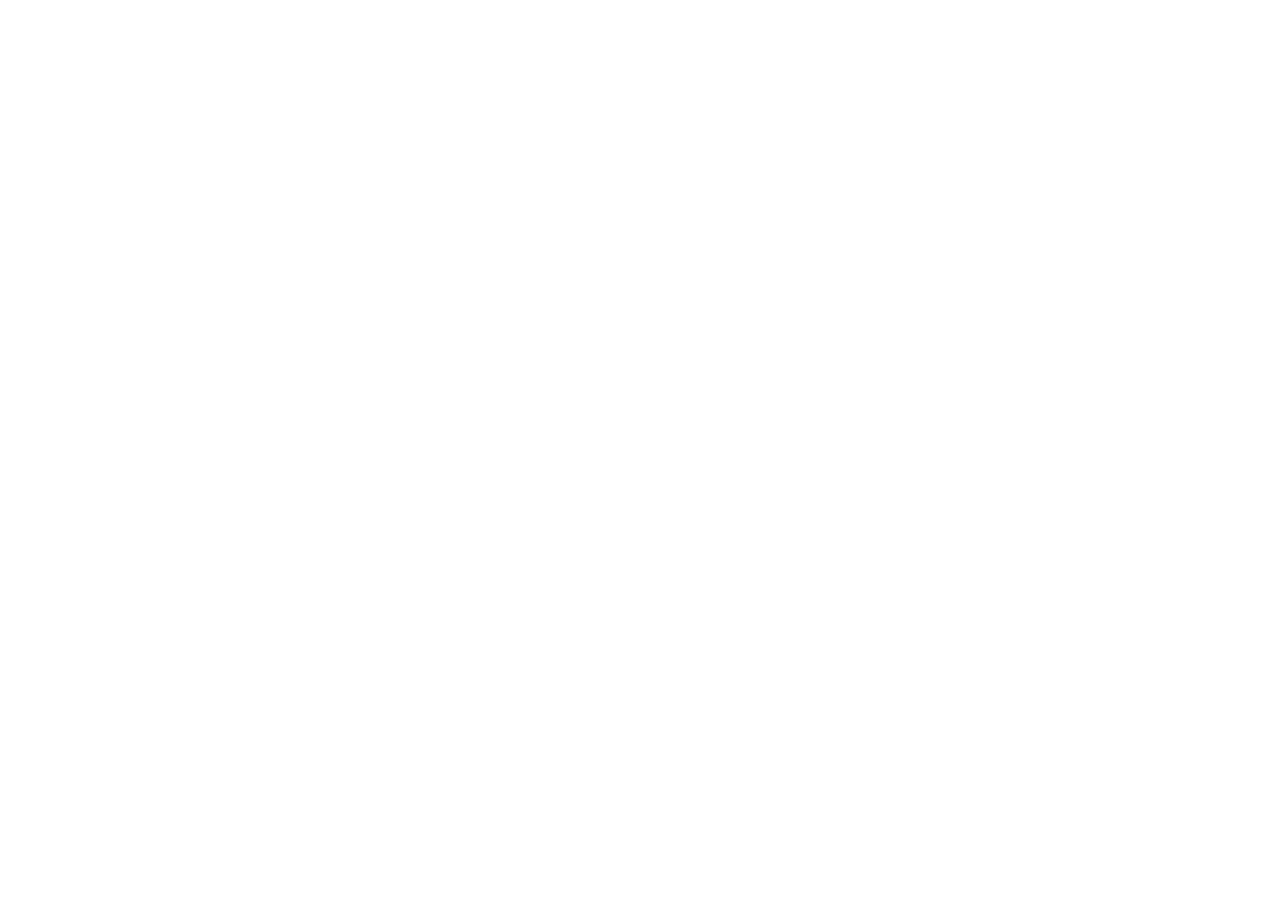
==== oberverApi/index.html @ efd43b59 "first commit" ====
<!DOCTYPE html>
<html lang="en">
<head>
    <meta charset="UTF-8">
    <meta name="viewport" content="width=device-width, initial-scale=1.0">
    <title>Observer API</title>
    <link rel="stylesheet" href="./style.css">
</head>
<body>
    
    <script src="./script.js"></script>
</body>
</html>
---- oberverApi/style.css ----
html {
    scroll-behavior: smooth;
}

body {
    margin: 0;
    font-size: 18px;
}
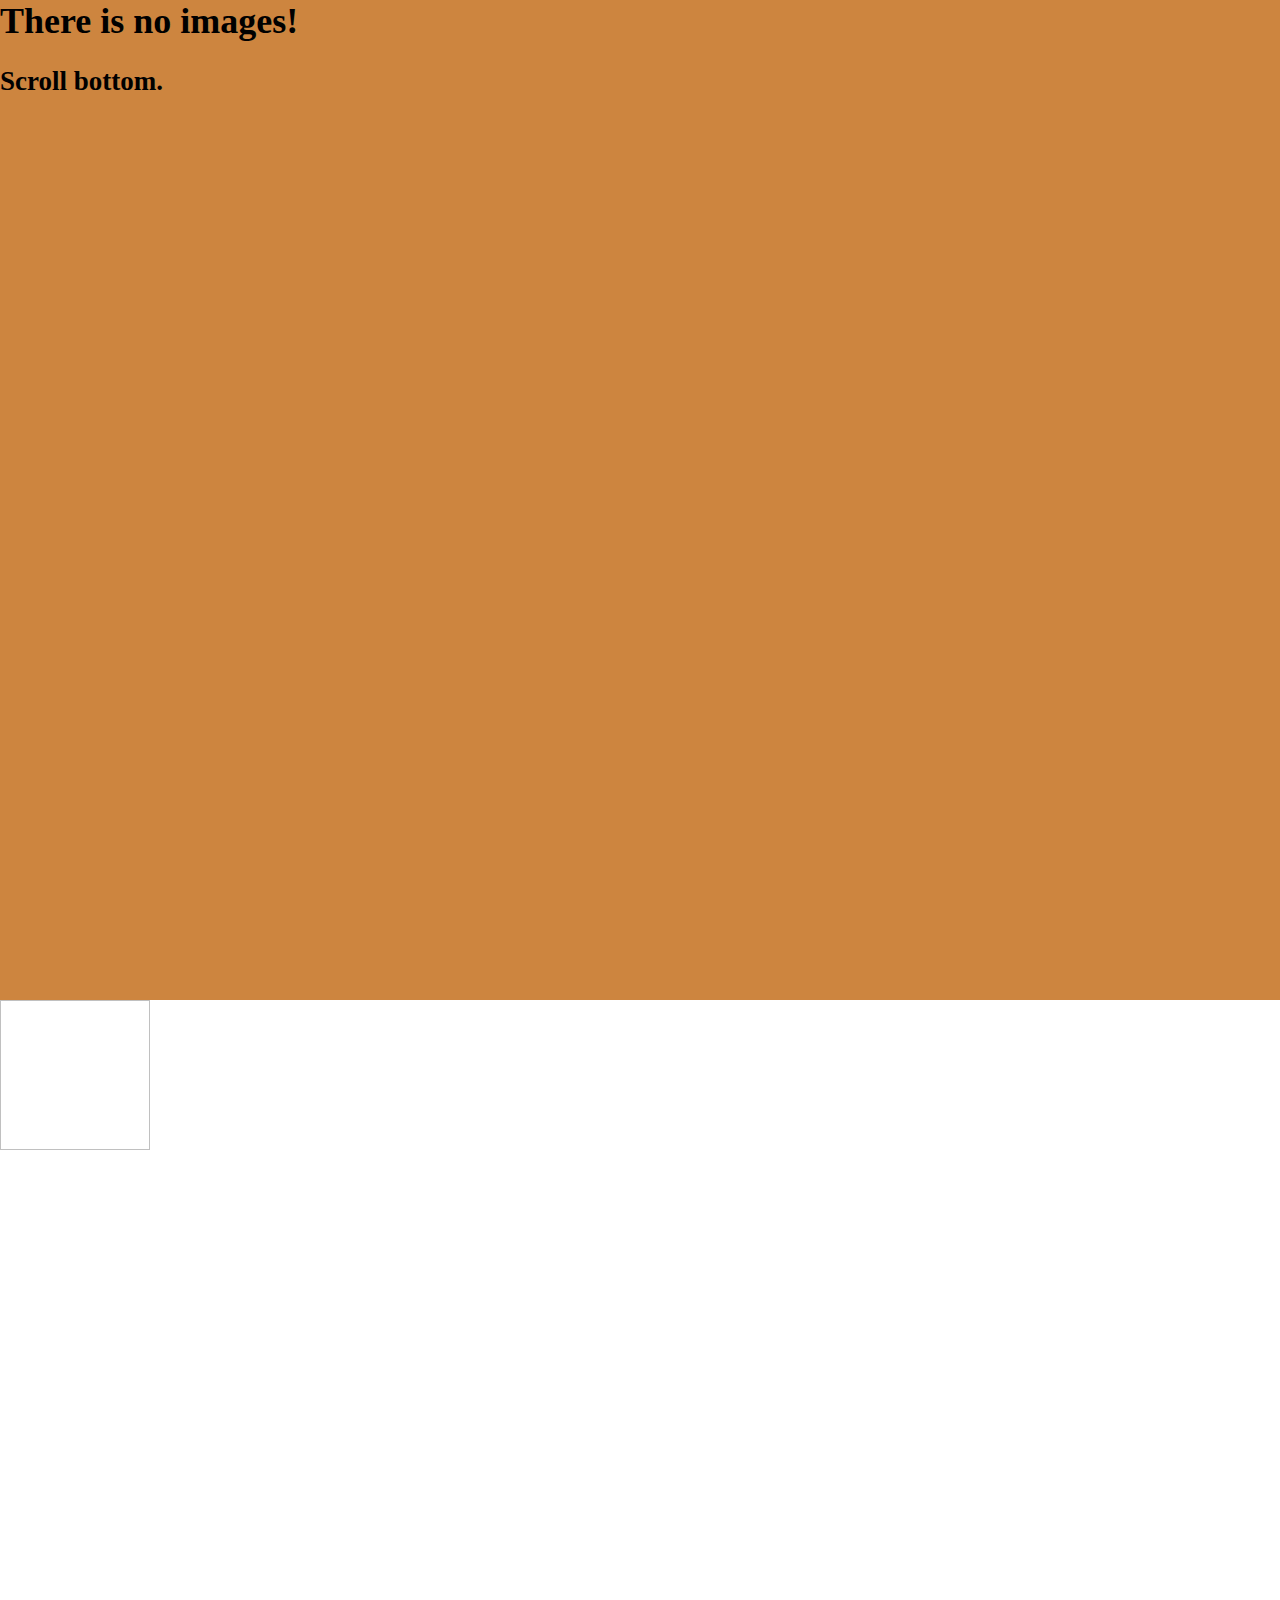
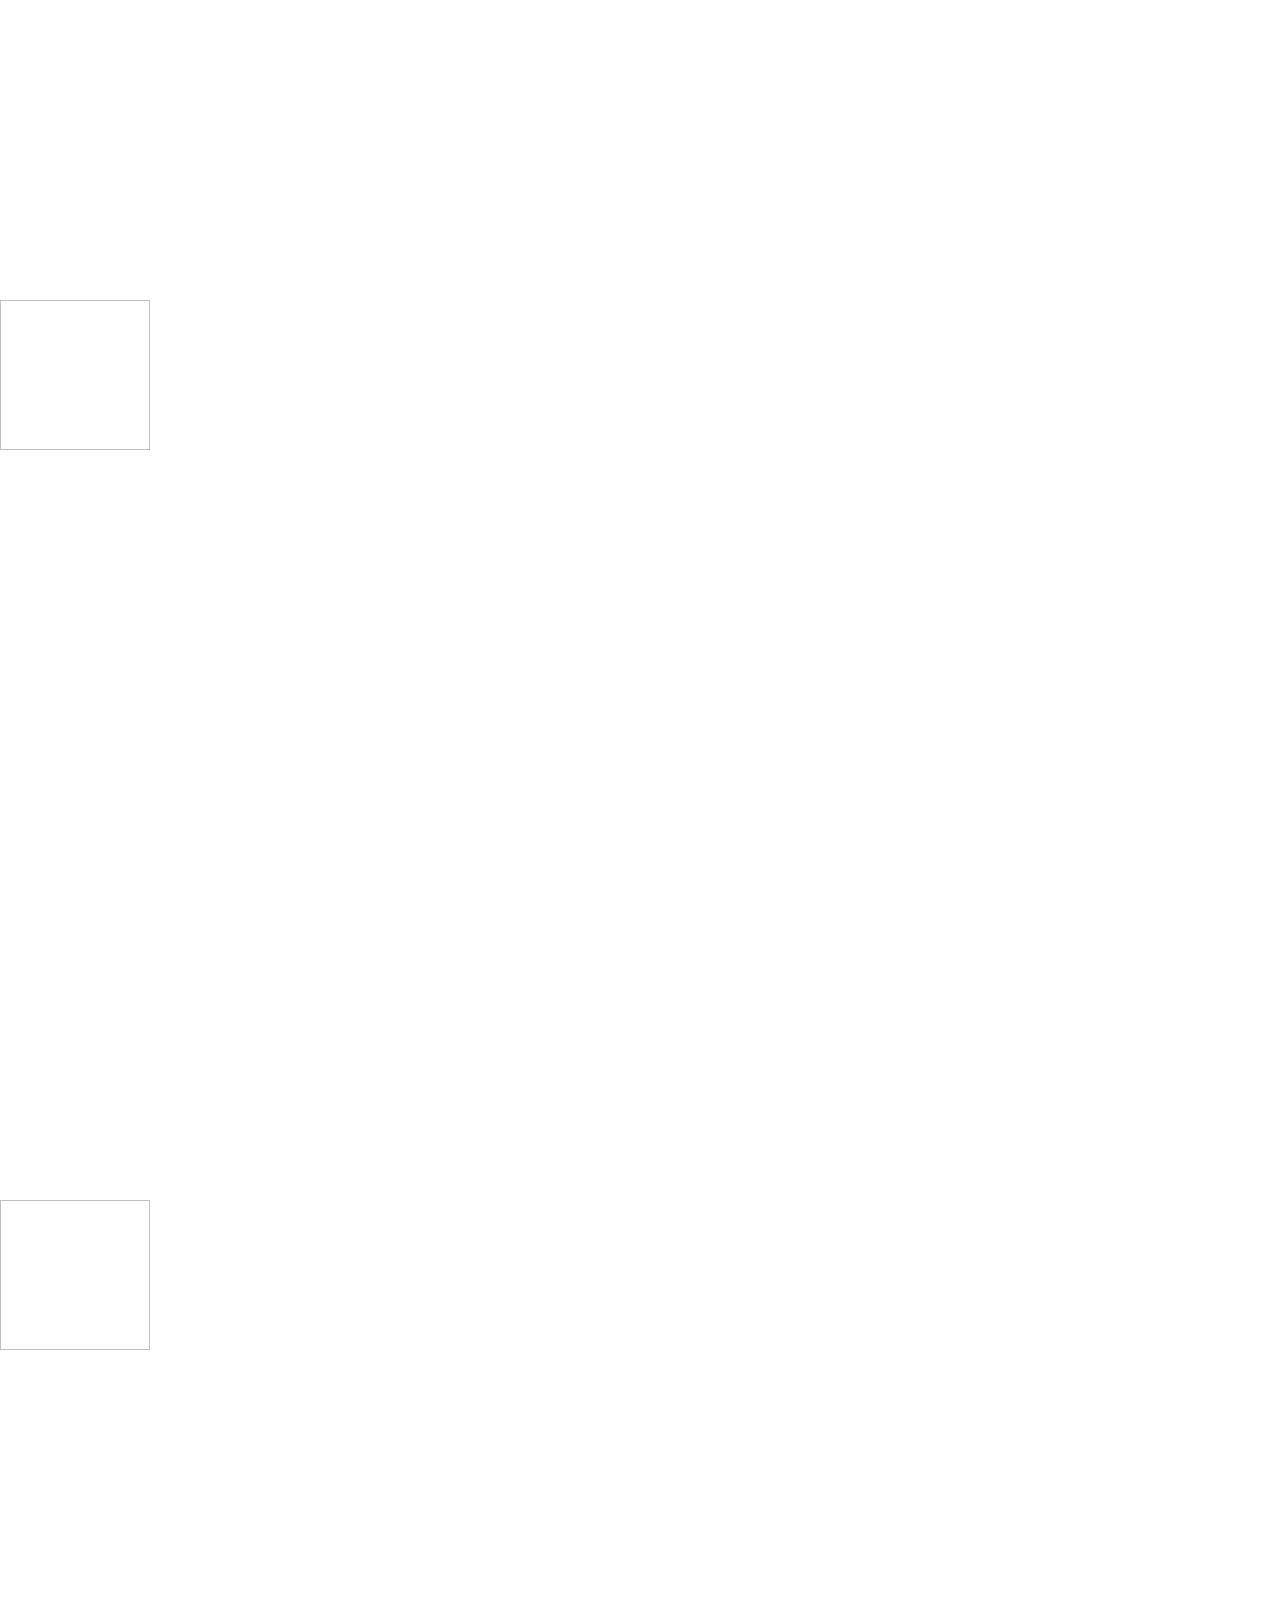
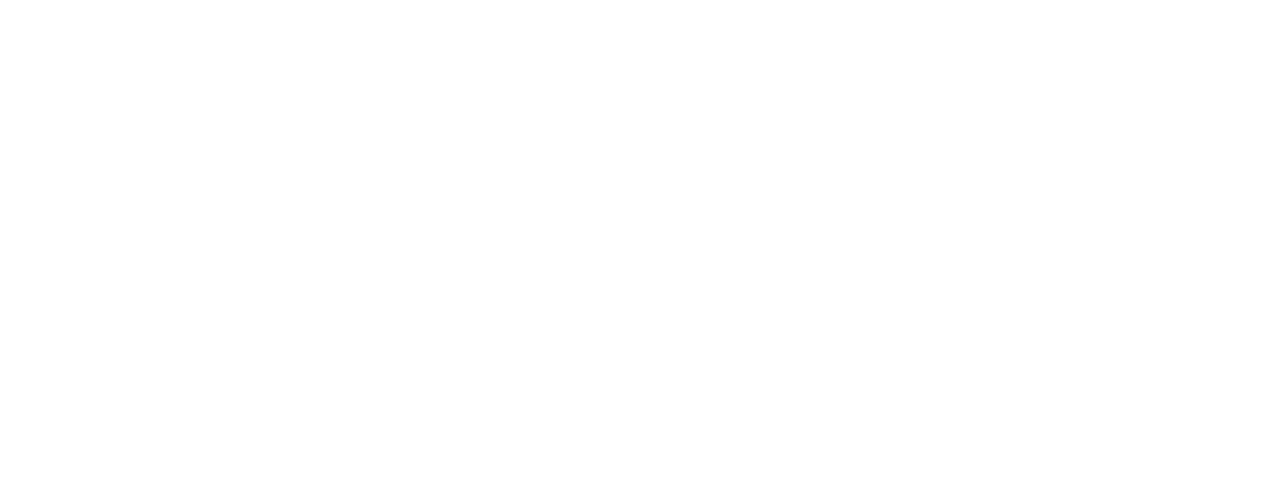
==== commit e6ed9210: "add base html & css" ====
--- a/oberverApi/index.html
+++ b/oberverApi/index.html
@@ -7,6 +7,32 @@
     <link rel="stylesheet" href="./style.css">
 </head>
 <body>
+
+    <header class="header">
+        <h1>There is no images!</h1>
+        <h2>Scroll bottom.</h2>
+      </header>
+  
+      <section>
+        <img
+          alt=""
+          data-src="https://upload.wikimedia.org/wikipedia/commons/thumb/9/99/Unofficial_JavaScript_logo_2.svg/1024px-Unofficial_JavaScript_logo_2.svg.png"
+        />
+      </section>
+  
+      <section>
+        <img
+          alt=""
+          data-src="https://upload.wikimedia.org/wikipedia/commons/0/09/BEich.jpg"
+        />
+      </section>
+  
+      <section>
+        <img
+          alt=""
+          data-src="https://upload.wikimedia.org/wikipedia/commons/7/75/Marc_Andreessen.jpg"
+        />
+      </section>
     
     <script src="./script.js"></script>
 </body>
--- a/oberverApi/style.css
+++ b/oberverApi/style.css
@@ -5,4 +5,21 @@
 body {
     margin: 0;
     font-size: 18px;
+}
+
+h1 {
+    margin-top: 0;
+}
+
+.header {
+    height: calc(100vh + 100px);
+    background-color: peru;
+}
+
+section {
+    height: 100vh;
+}
+img {
+    width: 150px;
+    height: 150px;
 }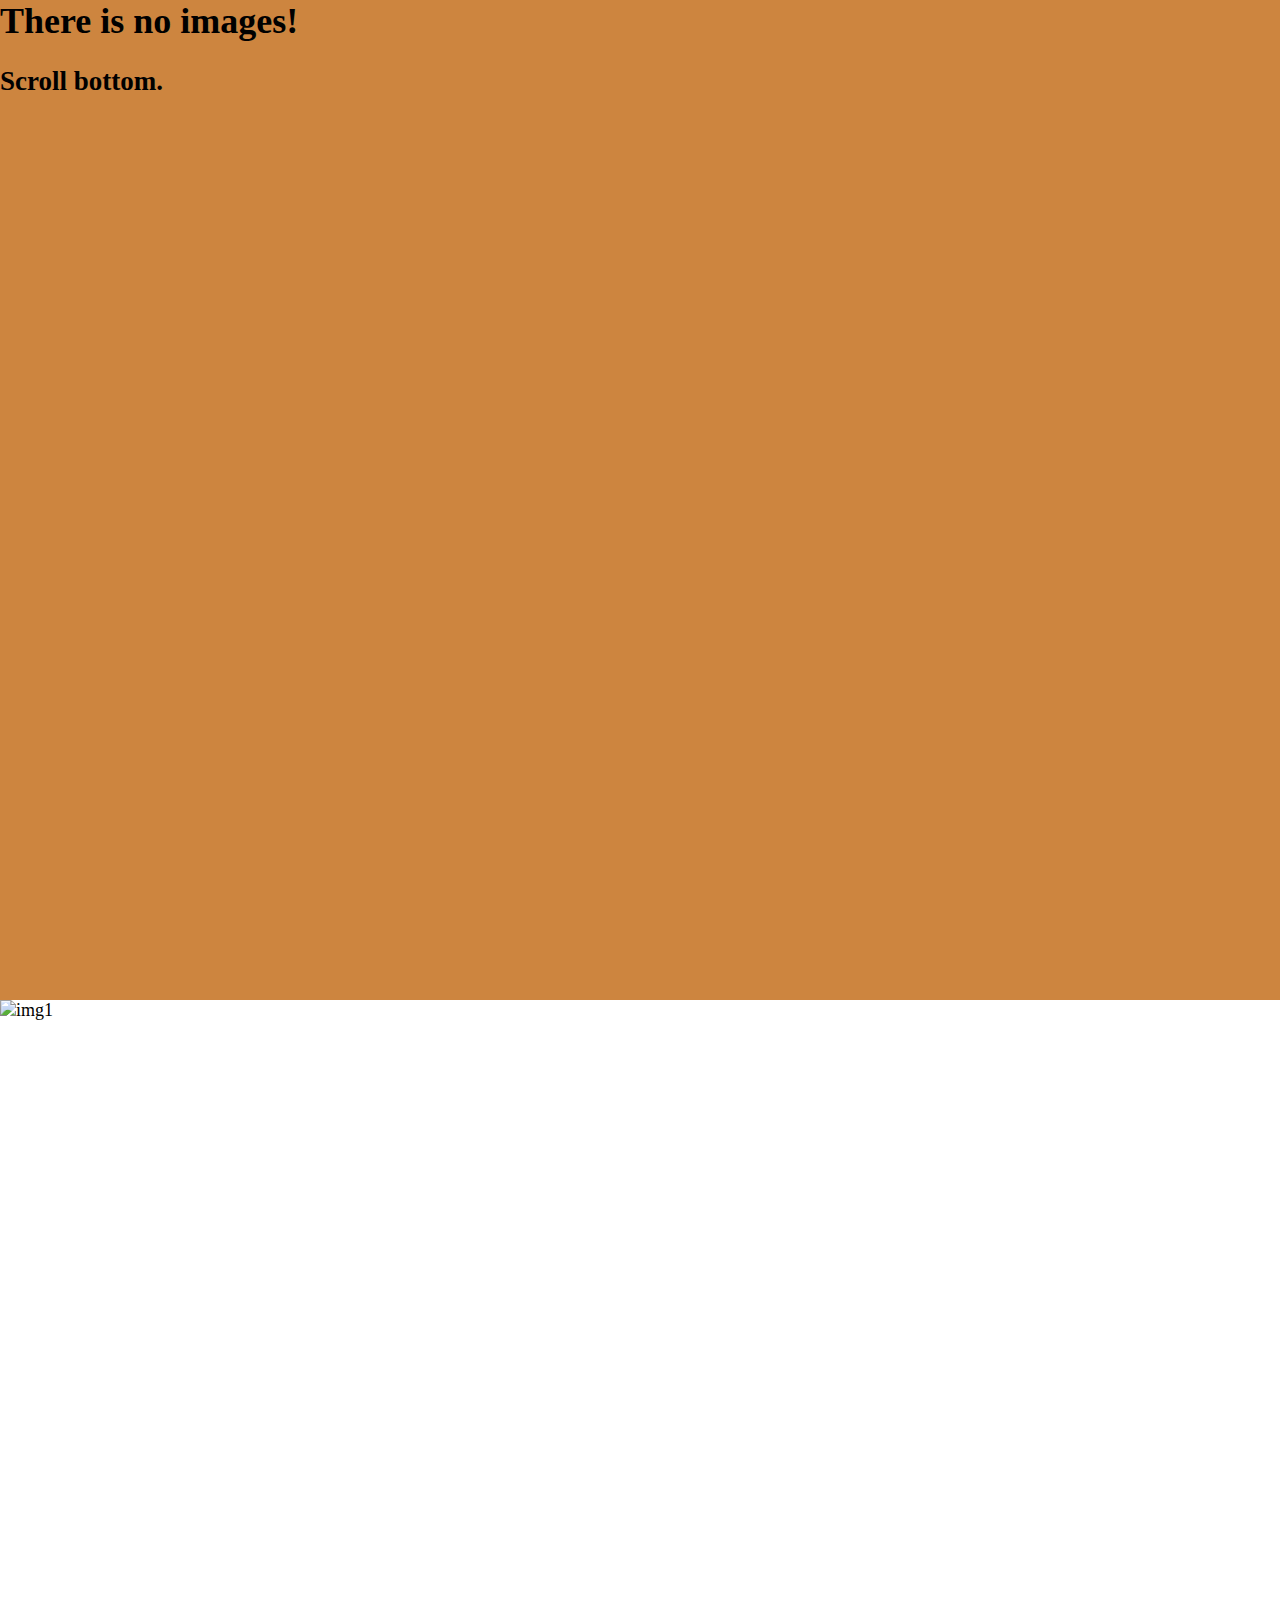
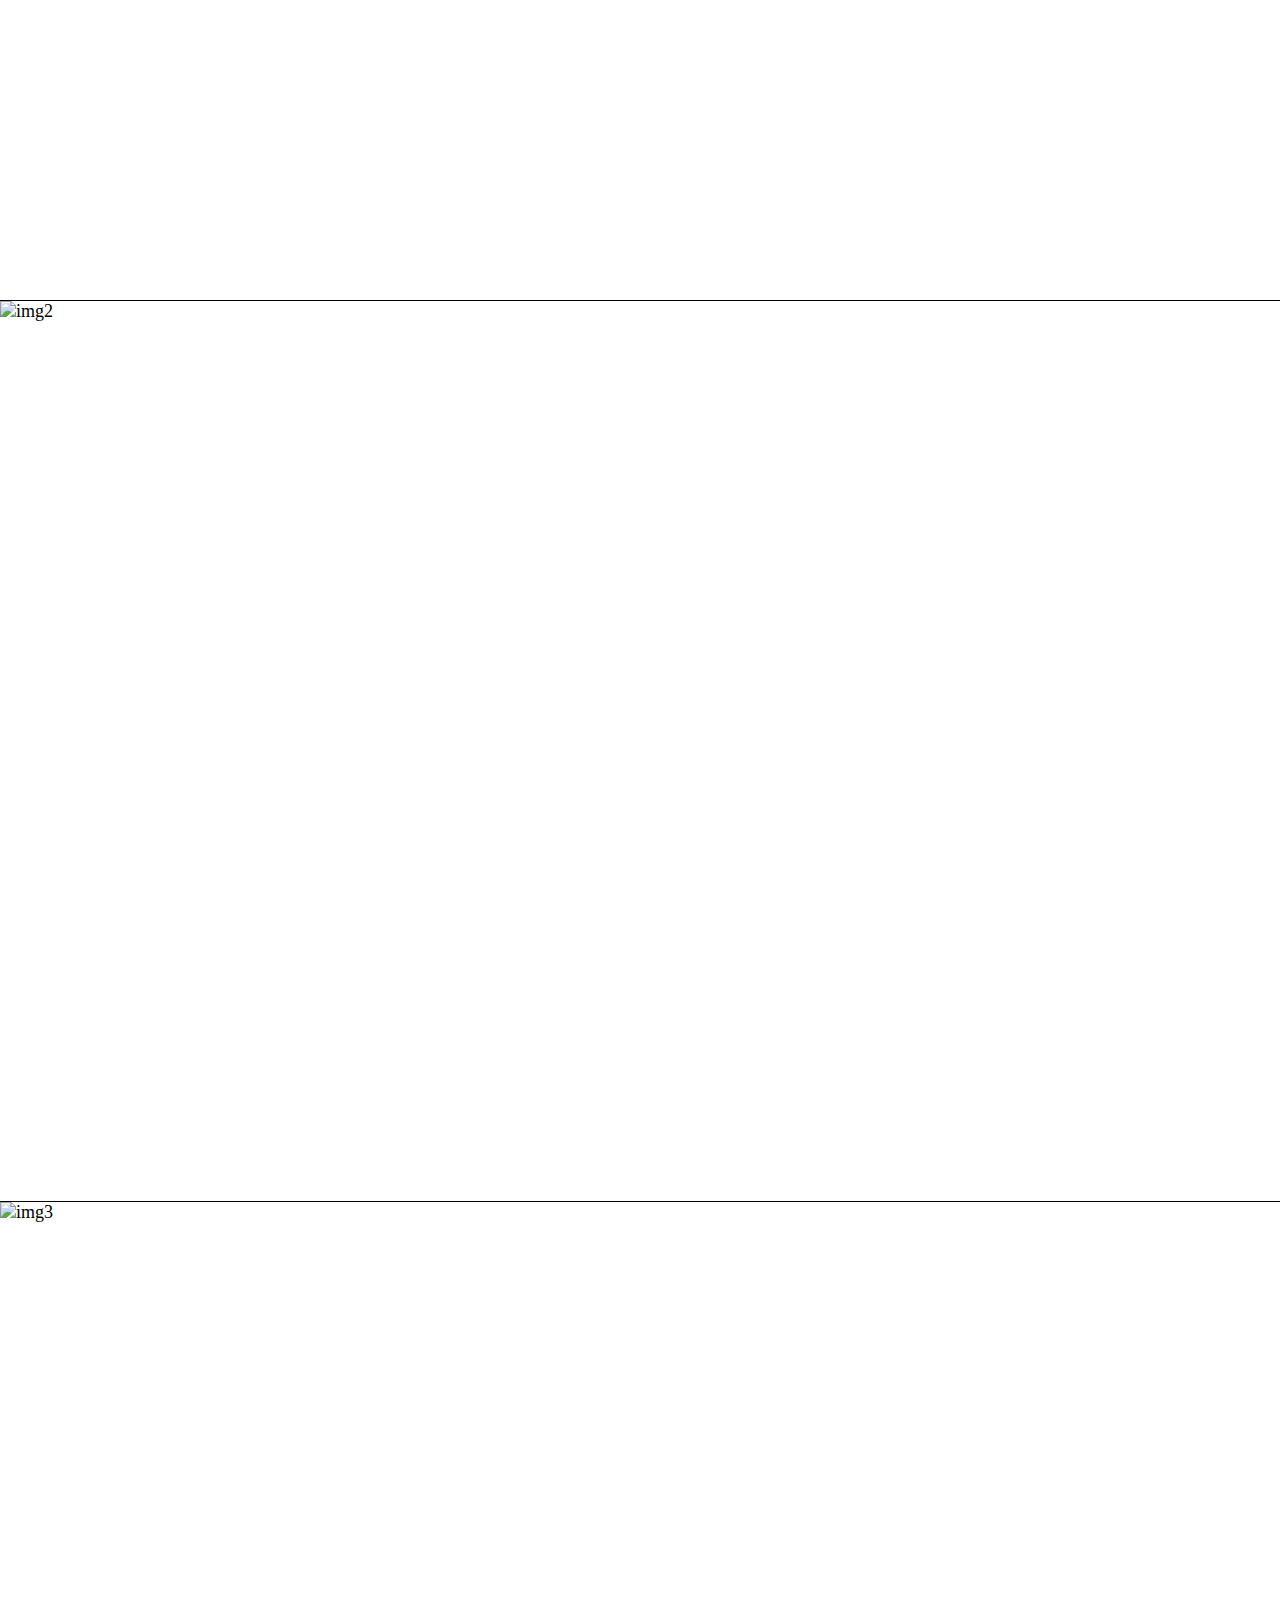
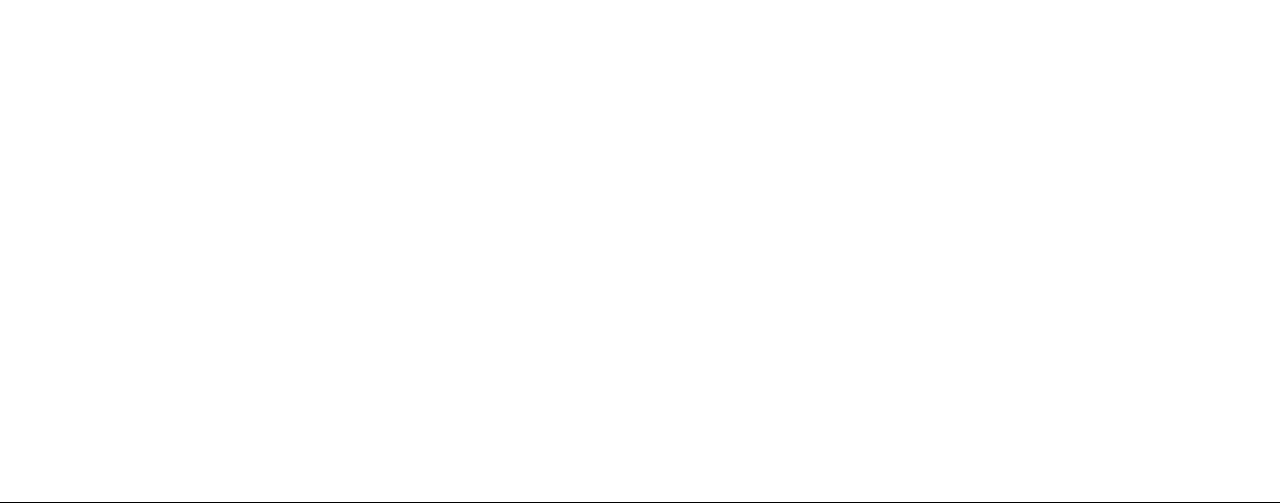
==== commit c2b96638: "observe api for images" ====
--- a/oberverApi/index.html
+++ b/oberverApi/index.html
@@ -15,22 +15,26 @@
   
       <section>
         <img
-          alt=""
+          alt="img1"
           data-src="https://upload.wikimedia.org/wikipedia/commons/thumb/9/99/Unofficial_JavaScript_logo_2.svg/1024px-Unofficial_JavaScript_logo_2.svg.png"
         />
       </section>
   
       <section>
         <img
-          alt=""
+          alt="img2"
           data-src="https://upload.wikimedia.org/wikipedia/commons/0/09/BEich.jpg"
+          width="249"
+          height="314"
         />
       </section>
   
       <section>
         <img
-          alt=""
+          alt="img3"
           data-src="https://upload.wikimedia.org/wikipedia/commons/7/75/Marc_Andreessen.jpg"
+          width="249"
+          height="314"
         />
       </section>
     
--- a/oberverApi/style.css
+++ b/oberverApi/style.css
@@ -17,8 +17,10 @@
 }
 
 section {
+    border-bottom: 1px solid;
     height: 100vh;
 }
+
 img {
     width: 150px;
     height: 150px;
